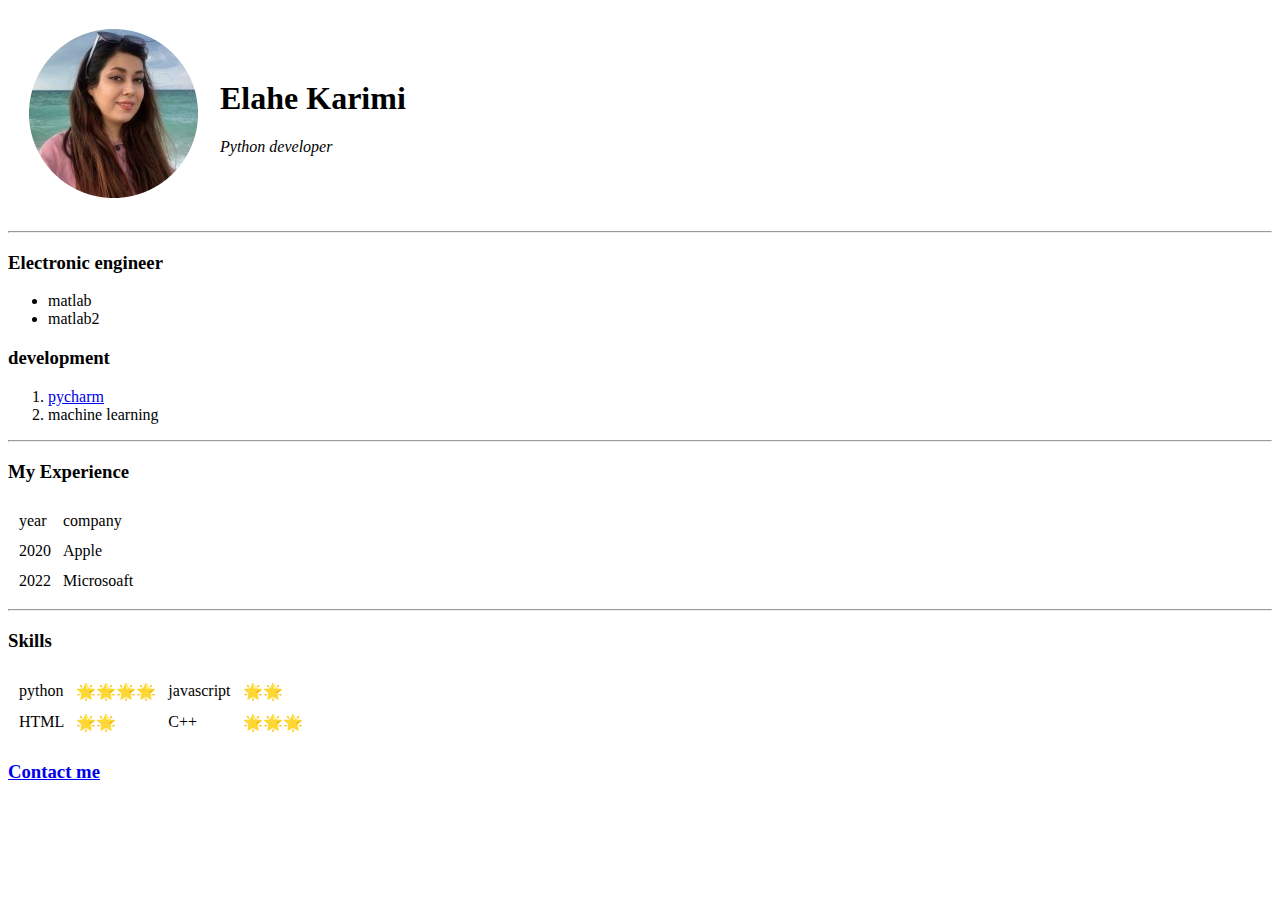
==== Day42/html_personal_site_complete/index.html @ a466ff0f "complete my CV project" ====
<!doctype html>
<html lang="en">
<head>
    <meta charset="UTF-8">
    <meta name="viewport"
          content="width=device-width, user-scalable=no, initial-scale=1.0, maximum-scale=1.0, minimum-scale=1.0">
    <meta http-equiv="X-UA-Compatible" content="ie=edge">
    <title>Elahe Karimi CV</title>
</head>
<body>
<table cellspacing="20">
    <tr>
      <td><img src="eli.png" alt="elahe karimi cv picture"></td>
        <td>
            <h1>Elahe Karimi</h1>
            <em><p>Python developer</p></em>
        </td>
    </tr>
</table>
<hr>
<h3>Electronic engineer</h3>

<ul>
    <li>matlab</li>
    <li>matlab2</li>
</ul>
<h3>development</h3>
<ol>
    <li><a href="https://www.jetbrains.com/pycharm/">pycharm</a></li>
    <li>machine learning</li>
</ol>

<hr>
<h3>My Experience</h3>
<table cellspacing="10">
    <headert>
        <tr>
            <td>year</td>
            <td>company</td>
        </tr>
    </headert>
    <tr>
            <td>2020</td>
            <td>Apple</td>
    </tr>
    <tr>
            <td>2022</td>
            <td>Microsoaft</td>
    </tr>

</table>
<hr>
<h3>Skills</h3>
<table cellspacing="10">
    <tr>
       <td>python</td>
       <td>🌟🌟🌟🌟</td>
       <td>javascript</td>
       <td>🌟🌟</td>
    </tr>
    <tr>
       <td>HTML</td>
       <td>🌟🌟</td>
       <td>C++</td>
       <td>🌟🌟🌟</td>
    </tr>
</table>
<h3><a href="contact_me.html">Contact me</a></h3>
</body>
</html>
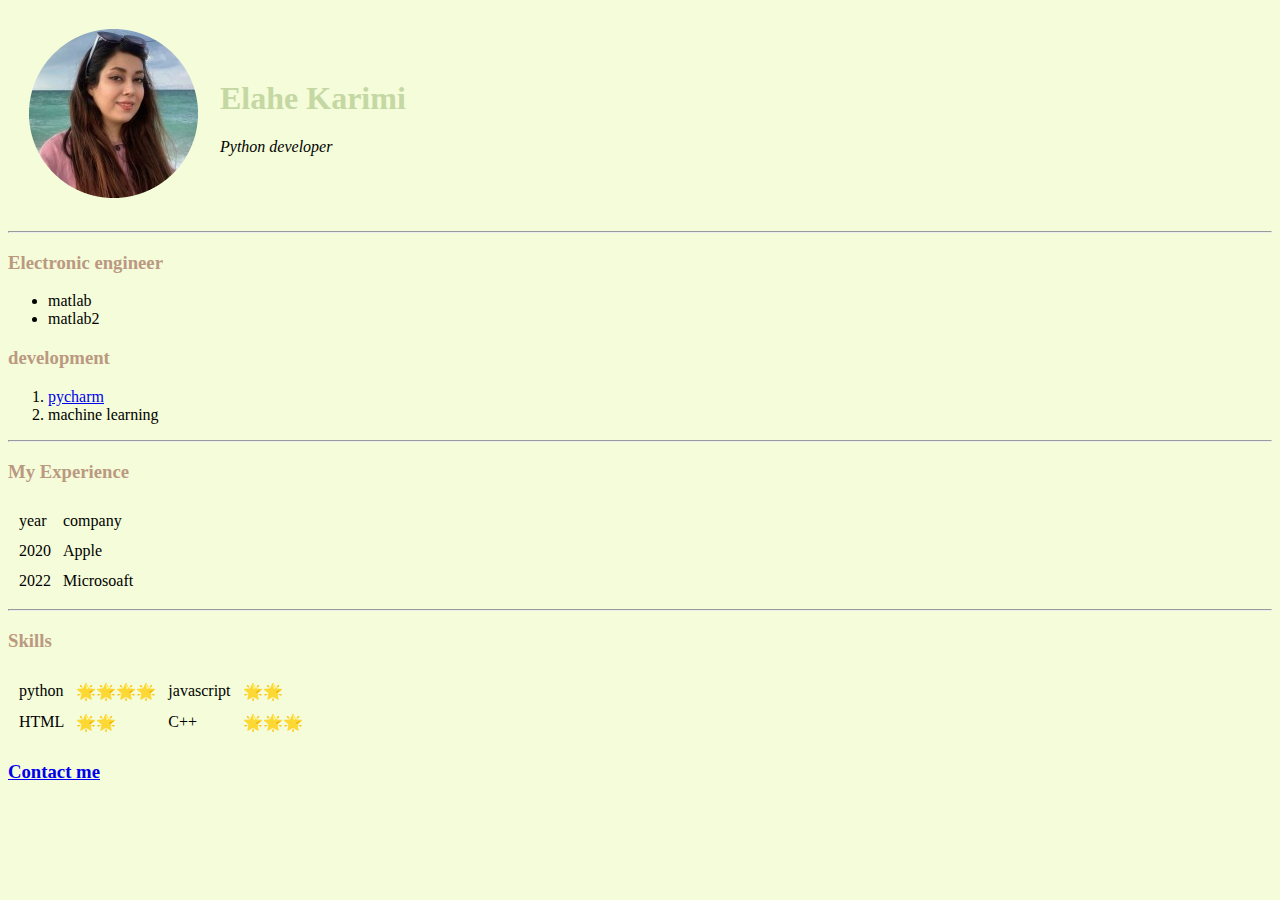
==== commit f57d1dfb: "update html and css files" ====
--- a/Day42/html_personal_site_complete/index.html
+++ b/Day42/html_personal_site_complete/index.html
@@ -6,13 +6,14 @@
           content="width=device-width, user-scalable=no, initial-scale=1.0, maximum-scale=1.0, minimum-scale=1.0">
     <meta http-equiv="X-UA-Compatible" content="ie=edge">
     <title>Elahe Karimi CV</title>
+    <link rel="stylesheet" href="style.css">
 </head>
 <body>
 <table cellspacing="20">
     <tr>
       <td><img src="eli.png" alt="elahe karimi cv picture"></td>
         <td>
-            <h1>Elahe Karimi</h1>
+            <h1 class="name">Elahe Karimi</h1>
             <em><p>Python developer</p></em>
         </td>
     </tr>
--- a/Day42/html_personal_site_complete/style.css
+++ b/Day42/html_personal_site_complete/style.css
@@ -0,0 +1,12 @@
+body {
+ background-color: #F4FCD9;
+}
+h1{
+ color: #C5D8A4;
+}
+h3{
+ color: #BB9981;
+}
+name{
+background-color:red
+}
